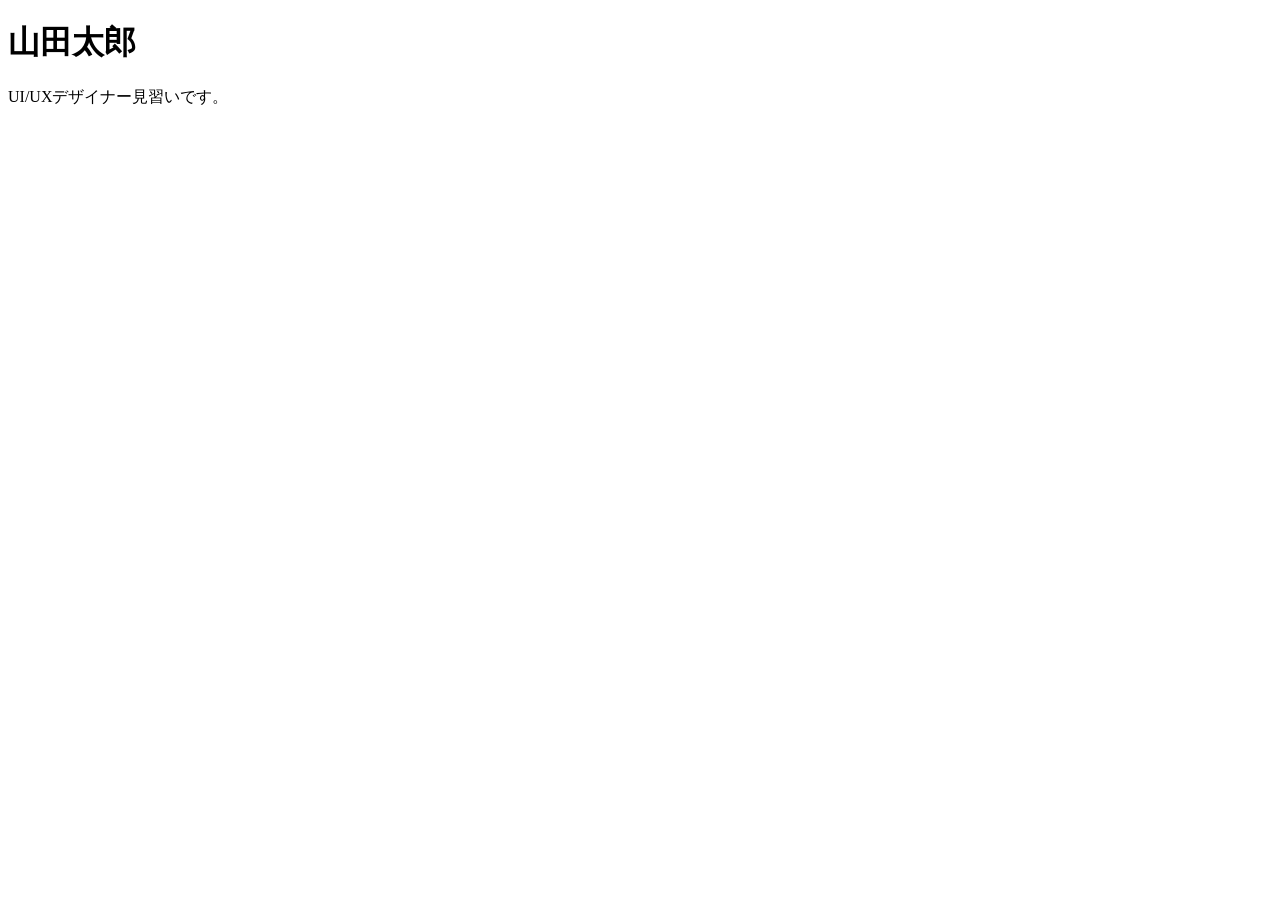
==== index.html @ 1a98be94 "Add files via upload" ====
<!DOCTYPE html>
<html lang="ja">
  <head>
    <meta charset="utf-8">
    <title>山田太郎のポートフォリオサイト</title>
    <link rel="stylesheet" href="css/styles.css">
  </head>
  <body>
    <h1>山田太郎</h1>
    <p>UI/UXデザイナー見習いです。</p>
  </body>
</html>
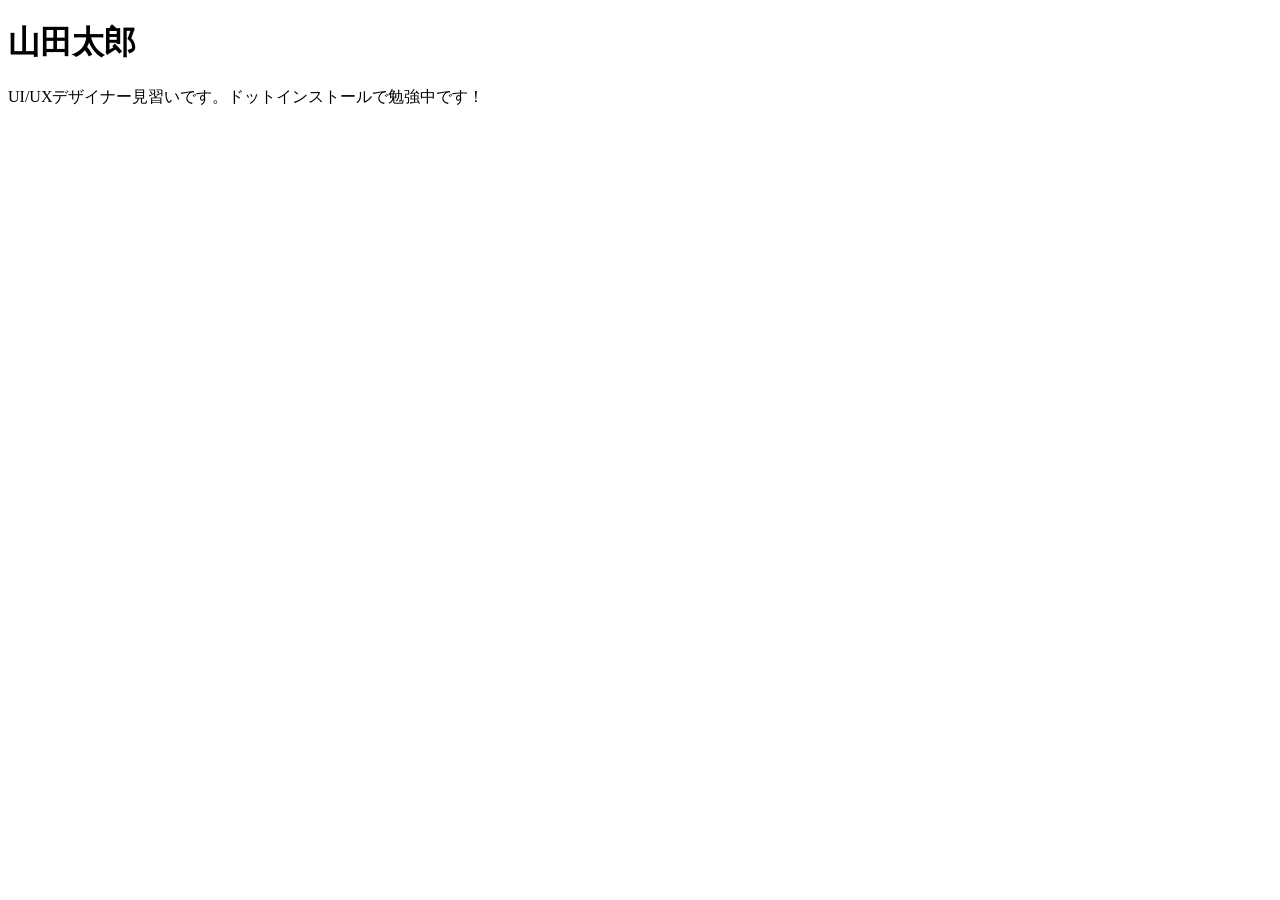
==== commit 2767064c: "Add files via upload" ====
--- a/index.html
+++ b/index.html
@@ -7,6 +7,6 @@
   </head>
   <body>
     <h1>山田太郎</h1>
-    <p>UI/UXデザイナー見習いです。</p>
+    <p>UI/UXデザイナー見習いです。ドットインストールで勉強中です！</p>
   </body>
 </html>
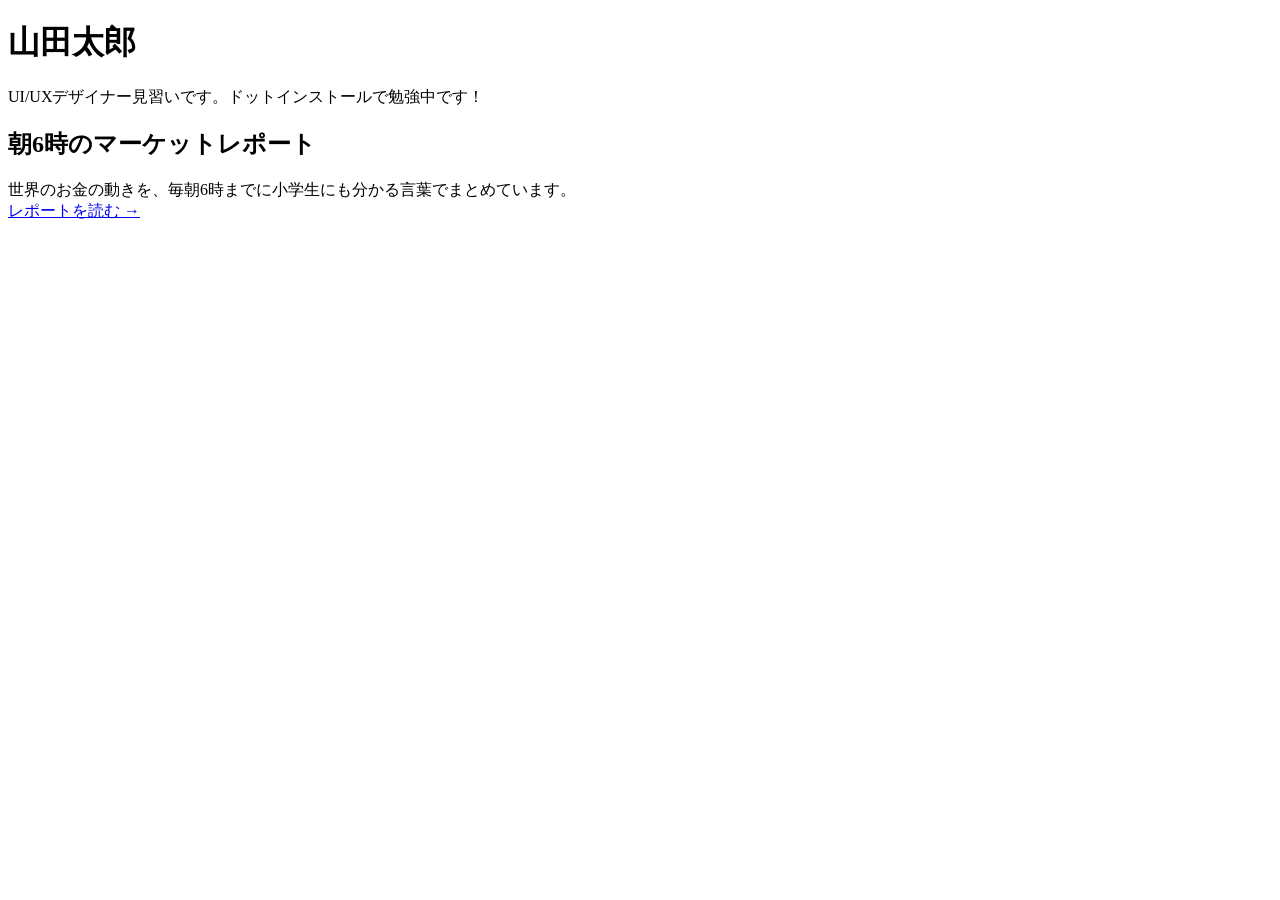
==== commit 0ff25ffa: "Add daily 6am market report with FX and investment view Publish "朝6時のマーケットレポート" — a plain-Japanese d" ====
--- a/index.html
+++ b/index.html
@@ -8,5 +8,11 @@
   <body>
     <h1>山田太郎</h1>
     <p>UI/UXデザイナー見習いです。ドットインストールで勉強中です！</p>
+
+    <h2>朝6時のマーケットレポート</h2>
+    <p>
+      世界のお金の動きを、毎朝6時までに小学生にも分かる言葉でまとめています。<br>
+      <a href="reports/">レポートを読む &rarr;</a>
+    </p>
   </body>
 </html>
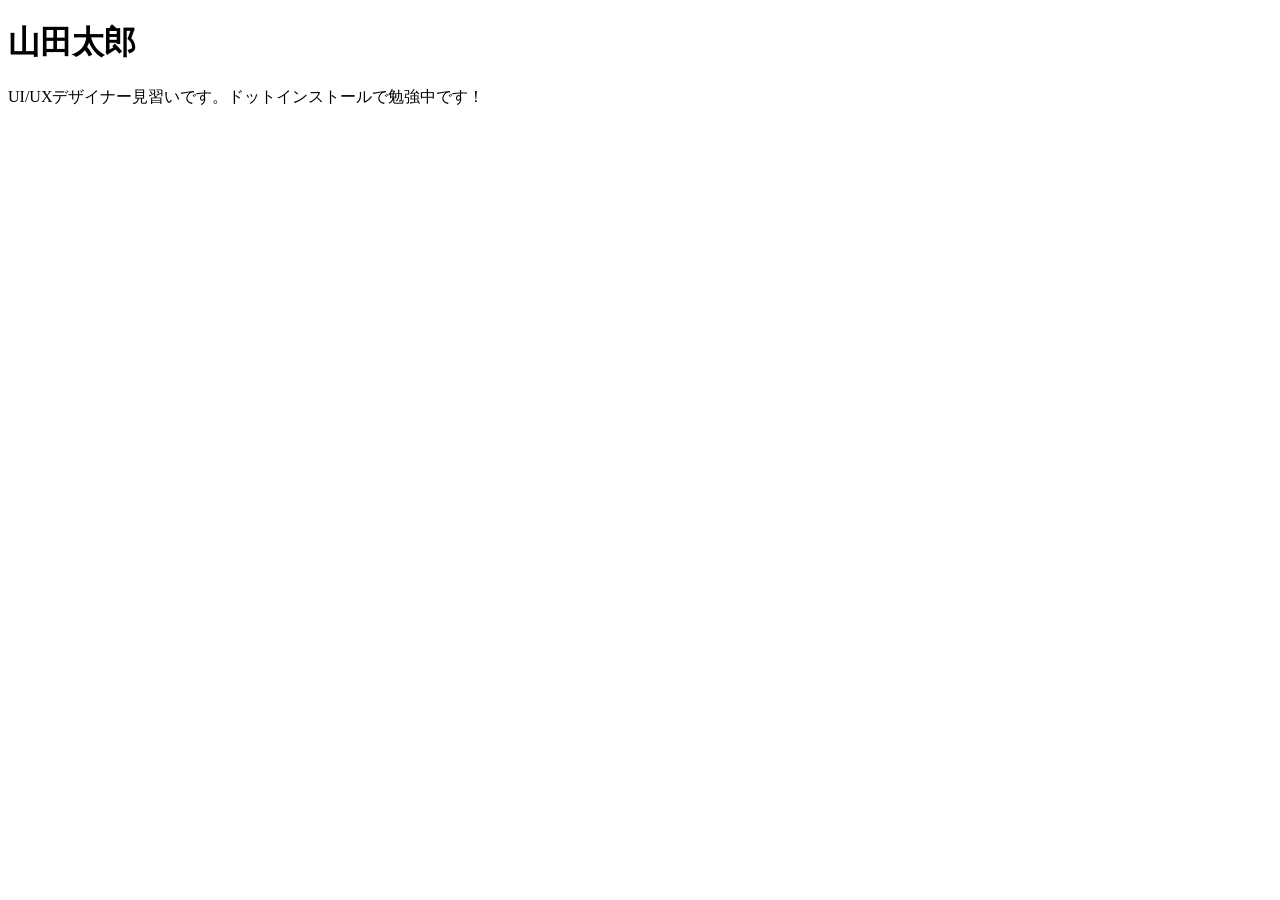
==== commit 3b429e41: "Remove the public report pages from the site The reports are for private reading only, so nothing sh" ====
--- a/index.html
+++ b/index.html
@@ -8,11 +8,5 @@
   <body>
     <h1>山田太郎</h1>
     <p>UI/UXデザイナー見習いです。ドットインストールで勉強中です！</p>
-
-    <h2>朝6時のマーケットレポート</h2>
-    <p>
-      世界のお金の動きを、毎朝6時までに小学生にも分かる言葉でまとめています。<br>
-      <a href="reports/">レポートを読む &rarr;</a>
-    </p>
   </body>
 </html>
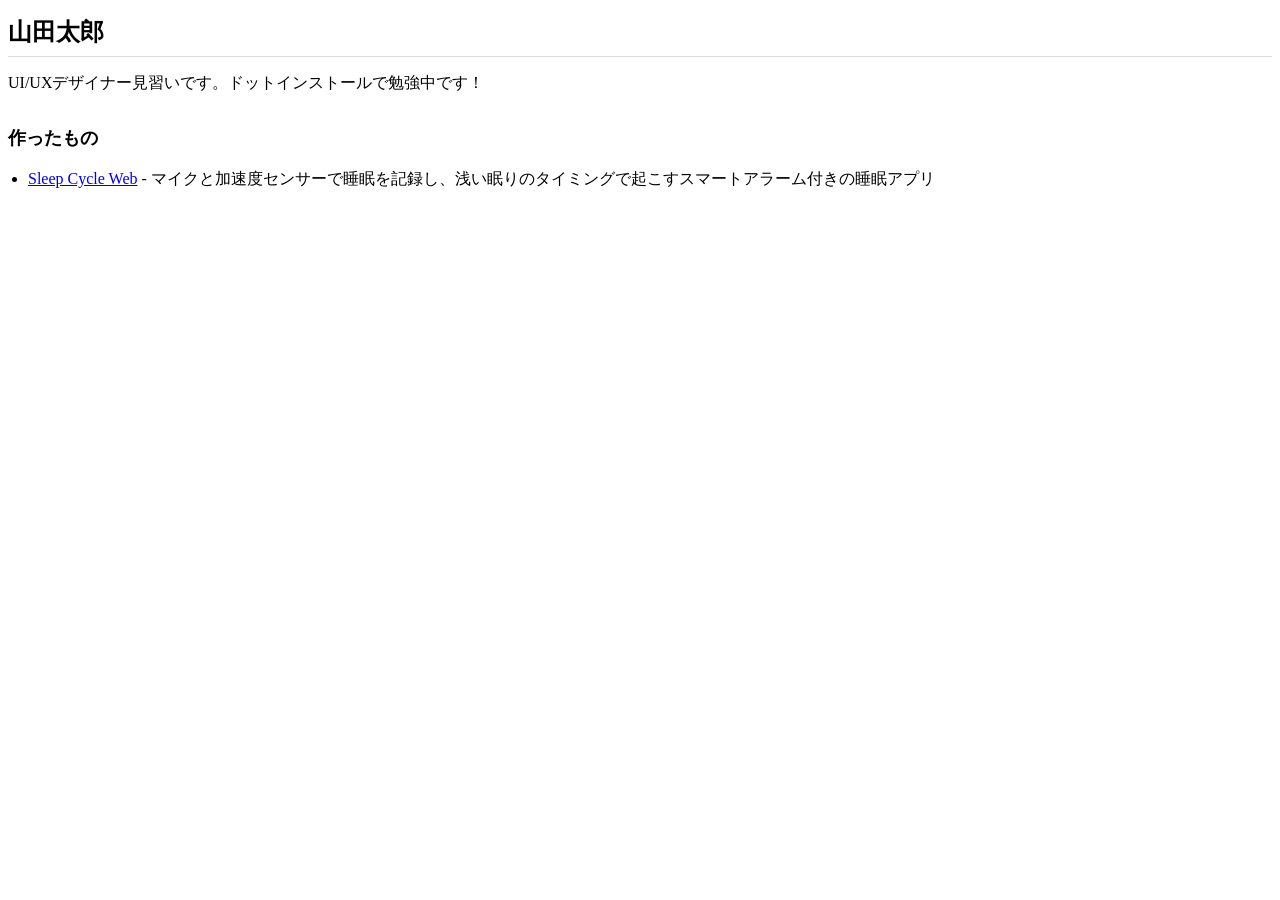
==== commit 80e491de: "睡眠記録アプリ「Sleep Cycle Web」を追加 Sleep Cycle 相当の機能を持つ PWA を sleep/ に実装した。ビルド不要の バニラ JS（ES モジュール）で、GitHub " ====
--- a/index.html
+++ b/index.html
@@ -8,5 +8,13 @@
   <body>
     <h1>山田太郎</h1>
     <p>UI/UXデザイナー見習いです。ドットインストールで勉強中です！</p>
+
+    <h2>作ったもの</h2>
+    <ul>
+      <li>
+        <a href="sleep/">Sleep Cycle Web</a>
+        - マイクと加速度センサーで睡眠を記録し、浅い眠りのタイミングで起こすスマートアラーム付きの睡眠アプリ
+      </li>
+    </ul>
   </body>
 </html>
--- a/css/styles.css
+++ b/css/styles.css
@@ -0,0 +1,18 @@
+h1 {
+  font-size: 24px;
+  padding-bottom: 8px;
+  border-bottom: 1px solid #ddd;
+}
+h2 {
+  font-size: 18px;
+  margin-top: 32px;
+}
+
+ul {
+  padding-left: 20px;
+}
+
+li {
+  margin-bottom: 8px;
+  line-height: 1.6;
+}
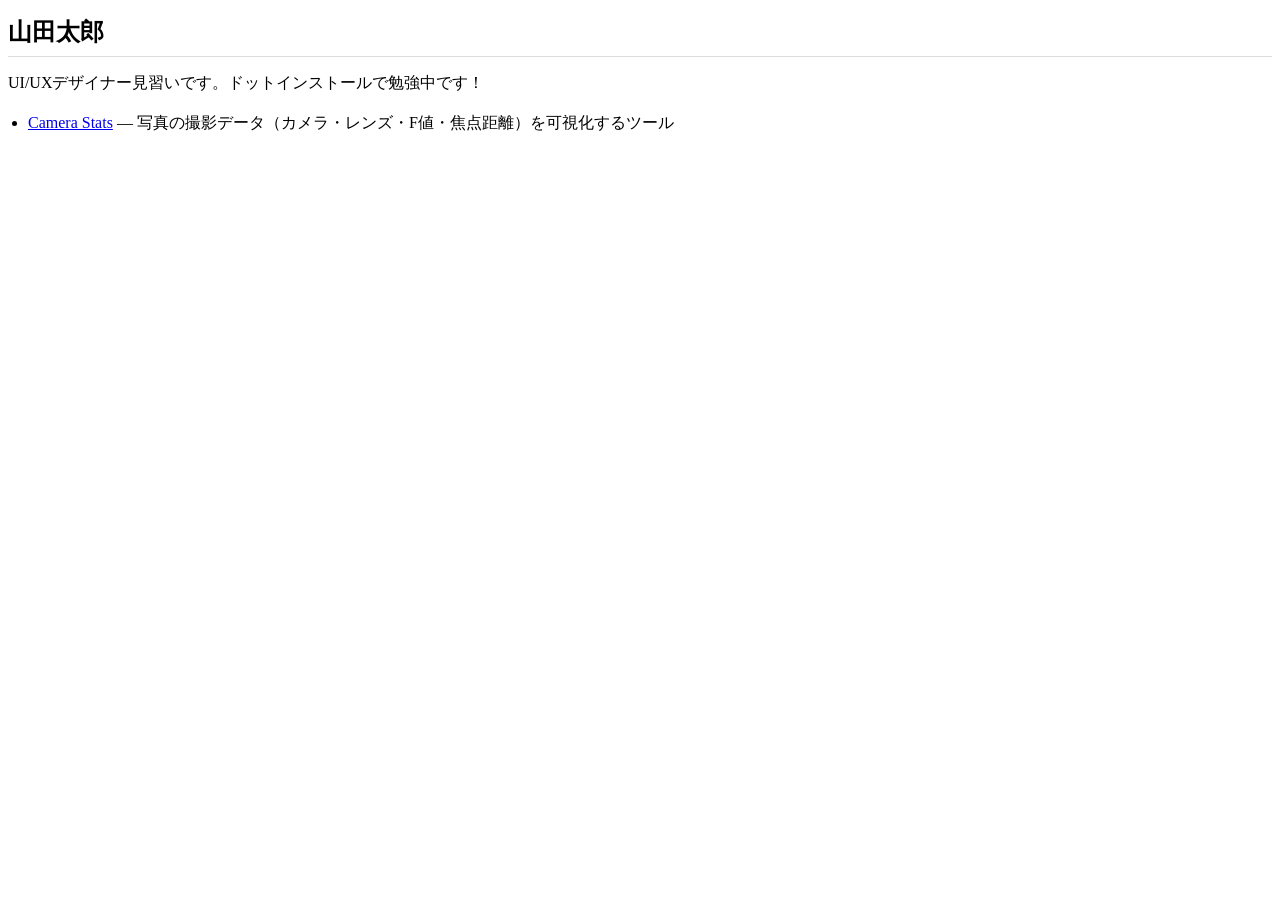
==== commit 6fb6cee3: "写真のEXIFを可視化する Camera Stats を追加 Instagram は投稿画像から EXIF を削除するため、投稿そのものからカメラ・レンズ・ F値を取得することはできない。そこで、投稿" ====
--- a/index.html
+++ b/index.html
@@ -8,13 +8,8 @@
   <body>
     <h1>山田太郎</h1>
     <p>UI/UXデザイナー見習いです。ドットインストールで勉強中です！</p>
-
-    <h2>作ったもの</h2>
     <ul>
-      <li>
-        <a href="sleep/">Sleep Cycle Web</a>
-        - マイクと加速度センサーで睡眠を記録し、浅い眠りのタイミングで起こすスマートアラーム付きの睡眠アプリ
-      </li>
+      <li><a href="camera/">Camera Stats</a> — 写真の撮影データ（カメラ・レンズ・F値・焦点距離）を可視化するツール</li>
     </ul>
   </body>
 </html>
